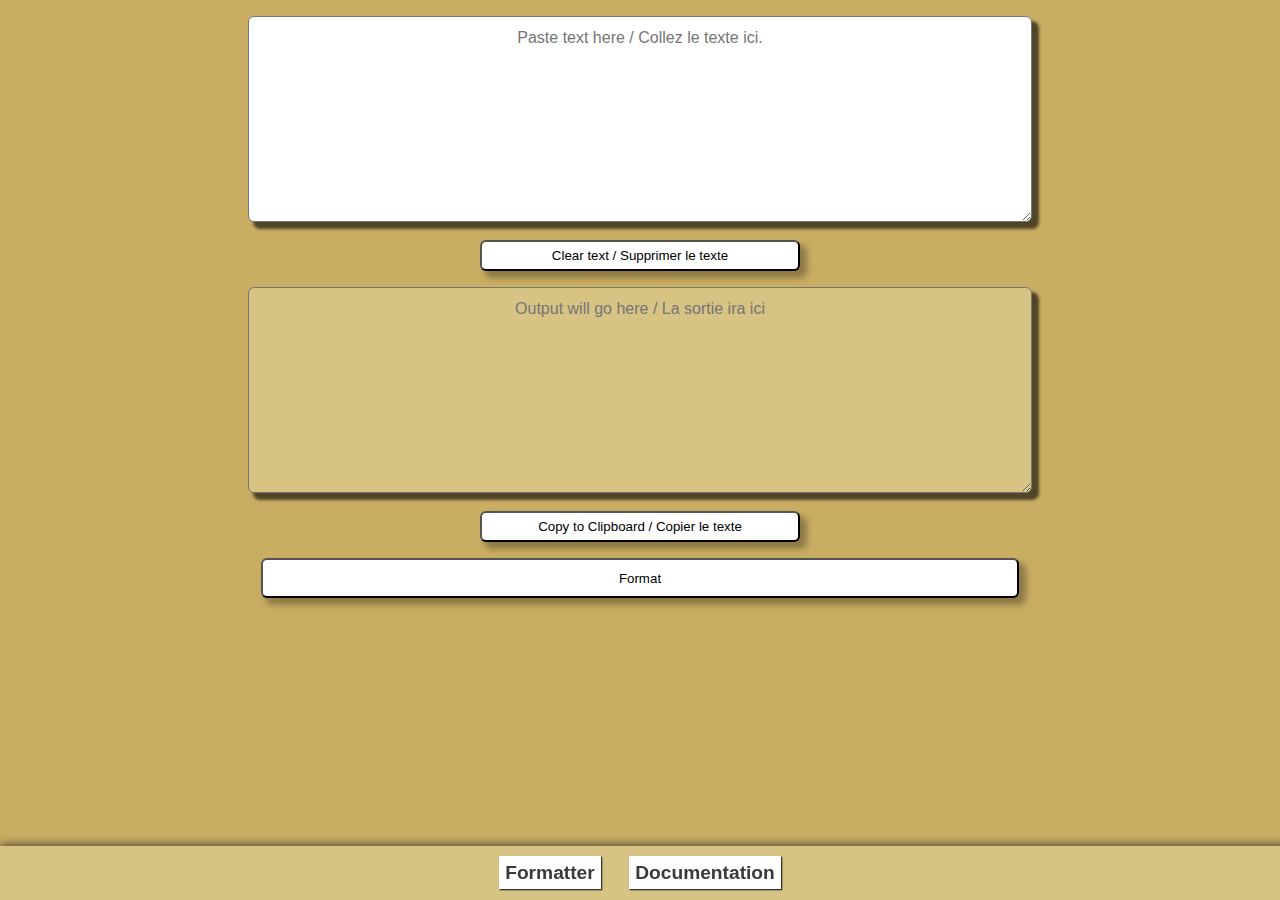
==== index.html @ f8aec2c4 "Squashed some bugs, Reformatted some text" ====
<!DOCTYPE html>
<html lang="en">

<head>
  <meta http-equiv="content-type" content="text/html; charset=UTF-8">
  <meta charset="UTF-8">
  <meta name="viewport" content="width=device-width, initial-scale=1.0">
  <meta http-equiv="X-UA-Compatible" content="ie=edge">
  <title>Formatter</title>


  <link rel="icon" href="img/favicon.ico">
  <link rel="stylesheet" href="css/main.css">
</head>

<body>
  <textarea id="input" cols="100" rows="12" placeholder="Paste text here / Collez le texte ici."></textarea><br>
  <button id="clear">Clear text / Supprimer le texte</button>
  <textarea id="output" cols="100" rows="12" readonly="readonly"
    placeholder="Output will go here / La sortie ira ici"></textarea><br>
  <button id="copy">Copy to Clipboard / Copier le texte</button>
  <button id="format">Format</button>


  <script type="text/javascript">
    "use strict";

    function addToTotal(totalType, line) {
      let numb = 0;
      // a confusing line... but i'm not good at regular expressions. splits the line twice,
      // once at the : (always precedes the number), and ends at the cm (always after the number)
      numb = line.split(":")[1].split("cm")[0].match(/\d/g);

      try {
        numb = parseInt(numb.join(""));
        totalType += numb;
      } catch {
        console.error("Tried to add a non-number (null value, not NaN). Skipping this line: \n" + line);
      }
      return totalType;
    }

    // these vars store the total looted and robbed in this report

    document.querySelector('#format').addEventListener('click', () => {
      let totalLooted = 0;
      let totalRobbed = 0;
      let totalConvoyReceived = 0;
      let totalConvoySent = 0;
      let totalHunted = 0;
      let numb = 0;

      document.querySelector('#output').value = '[b]' + document.querySelector('#input').value.split(/\r\n|\r|\n/).map(line => {
        if (line.includes('Robbed')) {
          totalRobbed = addToTotal(totalRobbed, line);
          return '[color=#c5130f]' + line.replace(/^.*(?=Robbed)/, '') + '[/color]';
        }

        if (line.includes('Loot')) {
          totalLooted = addToTotal(totalLooted, line);
          return '[color=#09750c]' + line.replace(/^.*(?=Loot)/, '') + '[/color]';
        }

        if (line.includes("Convoy received")) {
          totalConvoyReceived = addToTotal(totalConvoyReceived, line);
          return line.replace(/^.*(?=Convoy received)/, '');
        }

        if (line.includes("Convoy sent")) {
          totalConvoySent = addToTotal(totalConvoySent, line);
          return '[color=#002ead]Convoy' + line.replace(/^.*(?=Convoy sent)/, '').split("Convoy")[1] + '[/color]';
        }

        if (line.includes("Successful")) {
          totalHunted = addToTotal(totalHunted, line);
          return '[color=#09750c]Successful' + line.split("Successful")[1] + '[/color]';
        }

        if (line.includes("Attack")) {
          return 'Attack' + line.split("Attack")[1];
        }

        if (line.includes("Canceled")) {
          return 'Canceled' + line.split("Canceled")[1];
        }

        if (line.includes("Invasion")) {
          return 'Invasion' + line.split("Invasion")[1];
        }

        if (line.includes("Onslaught")) {
          return 'Onslaught' + line.split("Onslaught")[1];
        }

        if (line.startsWith('Antzzz')) {
          return line.replace(/^Antzzz\s?([a-zA-Z]+)\s?\d\d?h\d\d?/, '');
        }

        // had someone else come up with this line for me. does magic and gets rid of the
        // blank spaces left when a PM is found instead of convoy, HF flood, etc
      }).join('\n').replace(/^(?=\n)$|^\s*|\s*$|\n\n+/gm, "") + '[/b]';

      // this part of the code is a bit redundant, but I wanted to leave the earlier code (original, not mine) intact.
      // basically, we create a variable, and append every line that we've created thus far that is NOT empty into it.
      // then after the for loop, we attach it to the #output (textarea) object.
      let outputContent = "";
      let lines = document.querySelector('#output').value.split('\n');

      for (let i = 0; i < lines.length; i++) { // loop through every line in the output object so far
        if (lines[i] == "") { // checks if the line is empty
          continue; // if empty, move along
        } else { // if NOT empty, append content to output
          outputContent += lines[i] + '\n';
        }
      }

      document.querySelector('#output').value = outputContent; // attach the result of the for loop to the output object

      // append all new stuff to end of document
      document.querySelector('#output').value += '\n\n' + '[b]' + '[color=#09750c]Total HF looted: ' + totalLooted.toLocaleString() + '[/color][/b]';
      document.querySelector('#output').value += '\n' + '[b]' + '[color=#09750c]Total HF hunted: ' + totalHunted.toLocaleString() + '[/color][/b]';
      document.querySelector('#output').value += '\n' + '[b]' + '[color=#c5130f]Total HF robbed: ' + totalRobbed.toLocaleString() + '[/color][/b]';
      document.querySelector('#output').value += '\n' + '[b]' + '[color=#002ead]Total materials [i]sent[/i]: ' + totalConvoySent.toLocaleString() + '[/color][/b]';
      document.querySelector('#output').value += '\n' + '[b]' + 'Total materials [i]received[/i]: ' + totalConvoyReceived.toLocaleString() + '[/b]';
    });

    // for the copy-to-clipboard button:
    document.querySelector('#copy').addEventListener('click', () => {
      let copyText = document.querySelector("#output");
      copyText.select();
      copyText.setSelectionRange(0, 99999); // for mobile devices

      navigator.clipboard.writeText(copyText.value); // write text to clipboard
      document.querySelector('#copy').innerHTML = "Copied text to clipboard! / Texte copié!";
    })

    // for clearing the input
    document.querySelector('#clear').addEventListener('click', () => {
      document.querySelector('#input').value = "";
      document.querySelector('#clear').innerHTML = "Text cleared! / Texte effacé!";
    })
  </script>

  <footer>
    <p>
      <a class="secret" href="#">Formatter</a>
      <a class="secret" href="about.html">Documentation</a>
    </p>
  </footer>

</body>

</html>

<!-- ? + TL/IO -->
---- css/main.css ----
* {
    font-family: Arial, Helvetica, sans-serif;
}

body {
    background-color :#c9ad63;
    margin-bottom: 60px;
}

a {
    color: rgb(58, 58, 58);
    font-weight: 600;
    text-decoration: none;
}

textarea { 
    margin-left: auto;
    margin-right: auto;
    margin-top: 16px;
    display: block;
    width: 60%;

    padding: 12px;
    border-radius: 6px;
    box-shadow: 6px 6px 3px 1px rgba(0,0,0,.6);
}

textarea::placeholder {
    font-size: 1.2em;
    text-align: center;
}

#output {
    background-color: #d7c384;
}

button {
    margin-left: auto;
    margin-right: auto;
    display: block;

    border-radius: 6px;
    box-shadow: 6px 6px 6px 1px rgba(0,0,0,.3);
    background-color: white;
}

#format {
    height: 3em;
    width: 60%;
    margin-bottom: 12px;
}

#copy, #clear {
    padding: 6px;
    margin-bottom: 16px;
    width: 24em;
}

/* the footer */
footer {
    text-align: center;
    margin-top: 10rem;
    width: 100%;
    background-color: #d7c384;
    color: #F5F1ED;
    position: fixed;
    bottom: 0;
    left: 0;
    box-shadow: 10px 10px 10px 10px #2A2828;
    margin-left: auto;
    margin-right: auto;
  }

footer a {
    font-size: 1.2em;
    margin-left: 12px;
    margin-right: 12px;

    background-color: white;
    padding: 6px;
    box-shadow: 1px 1px 1px .2px #2A2828;
}

footer a:hover, button:hover {
    background-color: #dfdfdf;
}

/* about/documentation page */
#aboutDiv {
    margin-left: auto;
    margin-right: auto;
    margin-top: 16px;
    display: block;
    width: 60%;

    background-color: #d7c384;
    padding: 12px;
    border-radius: 6px;
    box-shadow: 6px 6px 3px 1px rgba(0,0,0,.6);
}

#aboutDiv h1 {
    text-align: center;
}

/* adjust screen size if on mobile */
@media screen and (max-width: 900px) {
    textarea {
        width: 90%;
    }

    button {
        width: 100% !important;
        font-size: 16px;
    }

    #aboutDiv {
        width: 90%;
    }
}

/* ? + TL/IO */
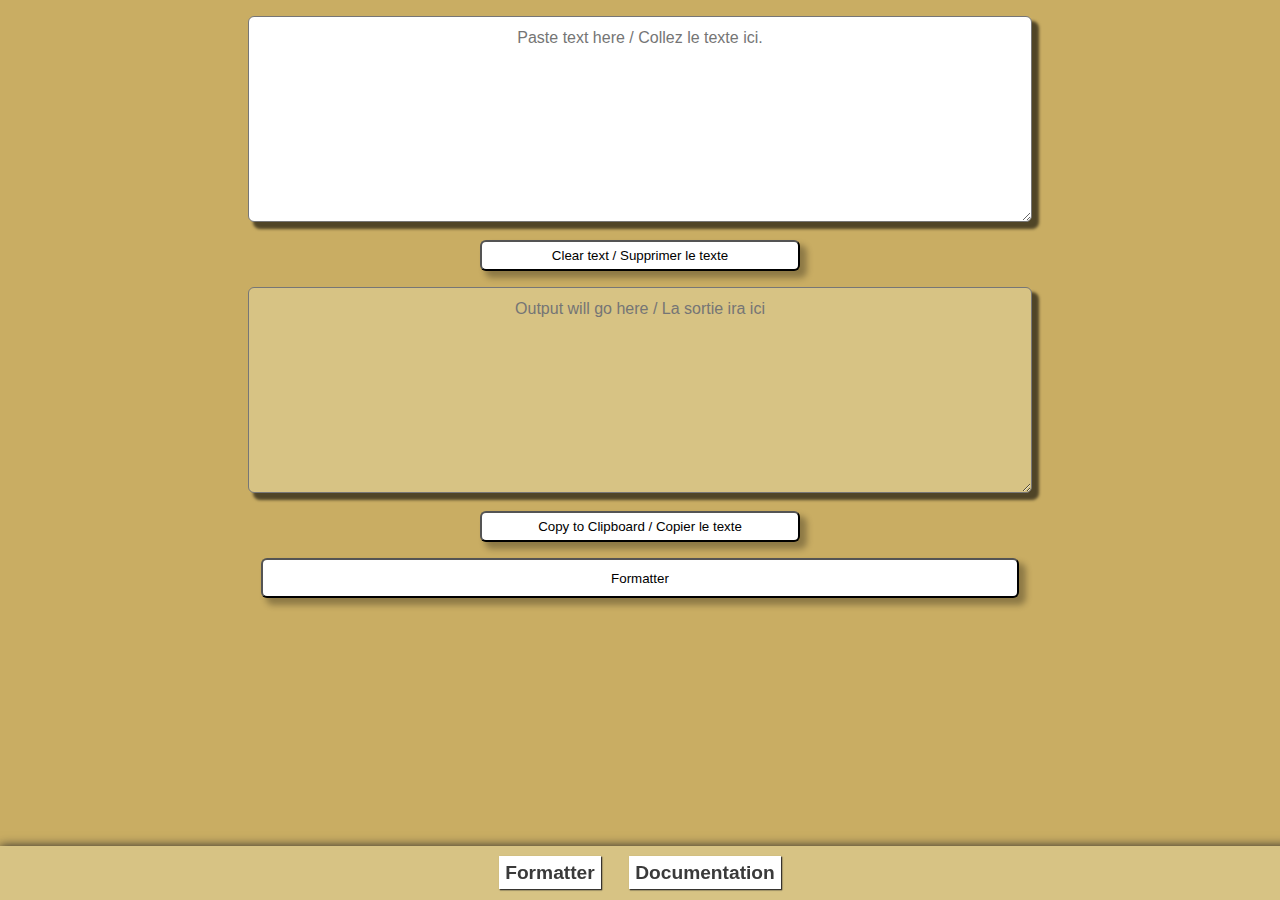
==== commit e0ebe4ba: "fixed convoys sent (see update log)" ====
--- a/index.html
+++ b/index.html
@@ -19,17 +19,26 @@
   <textarea id="output" cols="100" rows="12" readonly="readonly"
     placeholder="Output will go here / La sortie ira ici"></textarea><br>
   <button id="copy">Copy to Clipboard / Copier le texte</button>
-  <button id="format">Format</button>
+  <button id="format">Formatter</button>
 
 
   <script type="text/javascript">
     "use strict";
 
-    function addToTotal(totalType, line) {
+    function addToTotal(totalType, line, isConvoy) {
       let numb = 0;
       // a confusing line... but i'm not good at regular expressions. splits the line twice,
       // once at the : (always precedes the number), and ends at the cm (always after the number)
-      numb = line.split(":")[1].split("cm")[0].match(/\d/g);
+      console.log(totalType);
+      console.log(line);
+
+      if (isConvoy) {
+        numb = line.split(":")[1].split("material ")[0].match(/\d/g);
+        console.log("m split");
+      } else {
+        console.log("C split");
+        numb = line.split(":")[1].split("cm")[0].match(/\d/g);
+      }
 
       try {
         numb = parseInt(numb.join(""));
@@ -67,7 +76,7 @@
         }
 
         if (line.includes("Convoy sent")) {
-          totalConvoySent = addToTotal(totalConvoySent, line);
+          totalConvoySent = addToTotal(totalConvoySent, line, true); // isConvoy is true
           return '[color=#002ead]Convoy' + line.replace(/^.*(?=Convoy sent)/, '').split("Convoy")[1] + '[/color]';
         }
 
@@ -80,16 +89,8 @@
           return 'Attack' + line.split("Attack")[1];
         }
 
-        if (line.includes("Canceled")) {
-          return 'Canceled' + line.split("Canceled")[1];
-        }
-
-        if (line.includes("Invasion")) {
-          return 'Invasion' + line.split("Invasion")[1];
-        }
-
-        if (line.includes("Onslaught")) {
-          return 'Onslaught' + line.split("Onslaught")[1];
+        if (line.includes("Reinforcements")) {
+          return 'Reinforcements' + line.split("Reinforcements")[1];
         }
 
         if (line.startsWith('Antzzz')) {
